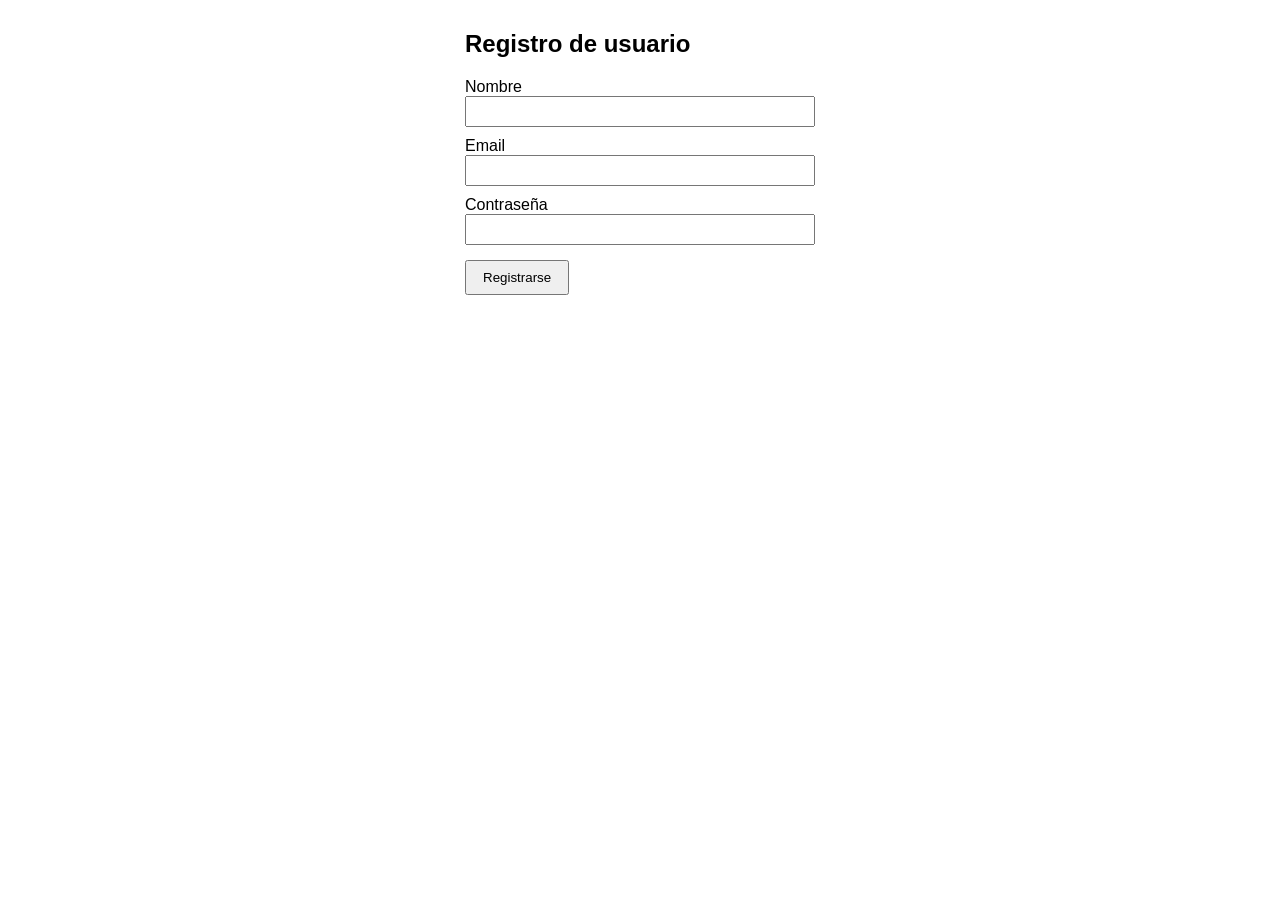
==== index.html @ 5cb487c2 "corrijo el campo que me ha dicho el tester que está  mal" ====
<!DOCTYPE html>
<html lang="es">
<head>
  <meta charset="UTF-8">
  <title>Registro de usuario</title>
  <link rel="stylesheet" href="styles.css">
</head>
<body>

  <!-- #24 Maquetar el formulario de registro -->
  <h2>Registro de usuario</h2>
  <form id="registro">
    <label>Nombre</label>
    <input type="text" id="nombre">

    <label>Email</label>
    <input type="text" id="email">

    <label>Contraseña</label>
    <input type="password" id="password">

    <button type="submit">Registrarse</button>
  </form>

</body>
</html>
---- styles.css ----
body {
  font-family: Arial, sans-serif;
  max-width: 350px;
  margin: 30px auto;
}

label {
  display: block;
  margin-top: 10px;
}

input {
  width: 100%;
  padding: 6px;
  box-sizing: border-box;
}

button {
  margin-top: 15px;
  padding: 8px 16px;
}
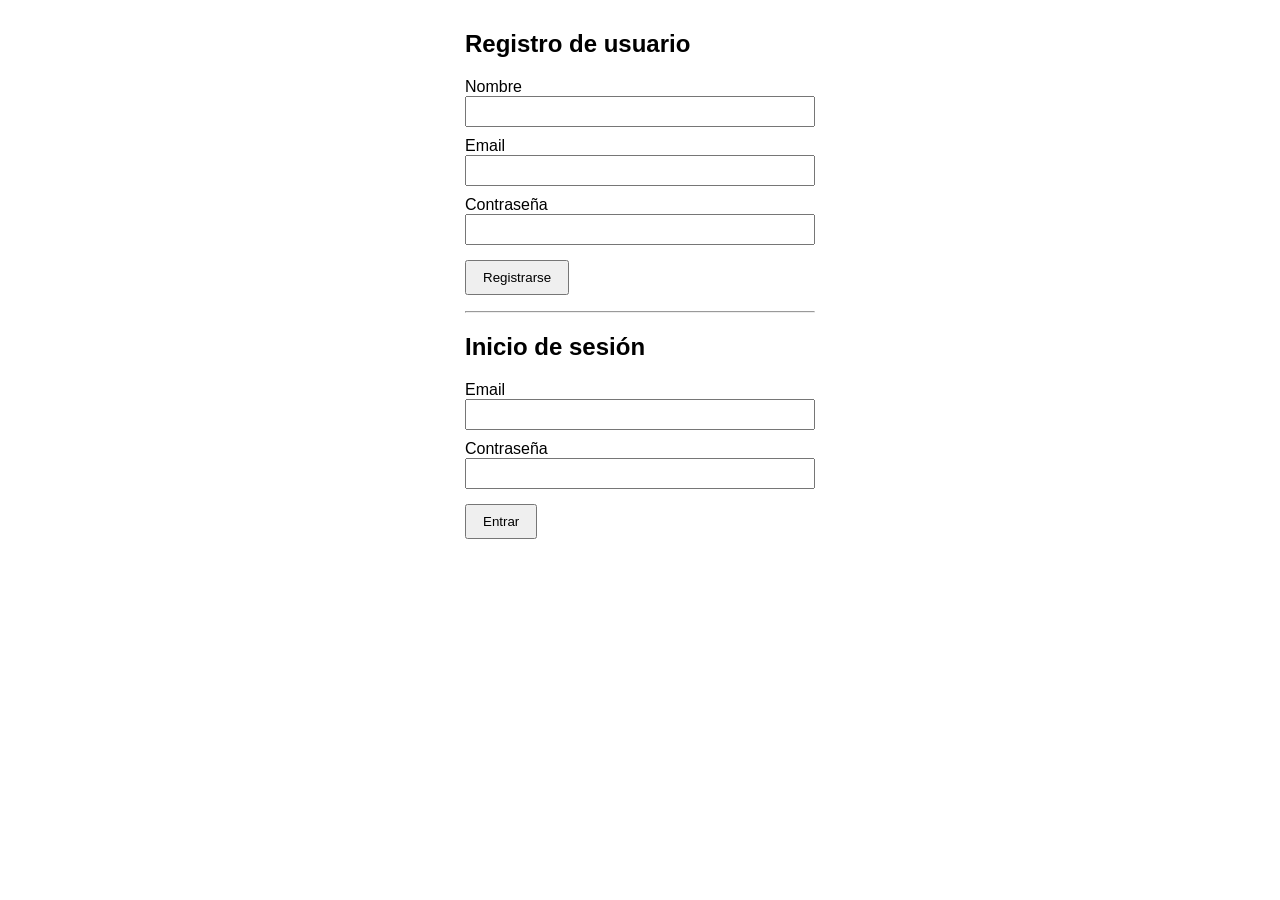
==== commit 2a7b88a8: "añadimos lo que es el inicio de sesion" ====
--- a/index.html
+++ b/index.html
@@ -2,25 +2,46 @@
 <html lang="es">
 <head>
   <meta charset="UTF-8">
-  <title>Registro de usuario</title>
+  <title>Registro e inicio de sesión</title>
   <link rel="stylesheet" href="styles.css">
 </head>
 <body>
 
   <!-- #24 Maquetar el formulario de registro -->
   <h2>Registro de usuario</h2>
-  <form id="registro">
+  <form id="registro" onsubmit="return validarRegistro()">
     <label>Nombre</label>
     <input type="text" id="nombre">
+    <span class="error" id="errorNombre"></span>
 
     <label>Email</label>
     <input type="text" id="email">
+    <span class="error" id="errorEmail"></span>
 
     <label>Contraseña</label>
     <input type="password" id="password">
+    <span class="error" id="errorPassword"></span>
 
     <button type="submit">Registrarse</button>
+    <p id="mensajeRegistro"></p>
   </form>
 
+  <hr>
+
+  <!-- Inicio de sesión -->
+  <h2>Inicio de sesión</h2>
+  <form id="login" onsubmit="return validarLogin()">
+    <label>Email</label>
+    <input type="text" id="loginEmail">
+    <span class="error" id="errorLoginEmail"></span>
+
+    <label>Contraseña</label>
+    <input type="password" id="loginPassword">
+
+    <button type="submit">Entrar</button>
+    <p id="mensajeLogin"></p>
+  </form>
+
+  <script src="script.js"></script>
 </body>
 </html>
--- a/styles.css
+++ b/styles.css
@@ -18,4 +18,14 @@
 button {
   margin-top: 15px;
   padding: 8px 16px;
+}
+
+.error {
+  color: red;
+  font-size: 14px;
+}
+
+#mensajeRegistro,
+#mensajeLogin {
+  color: green;
 }
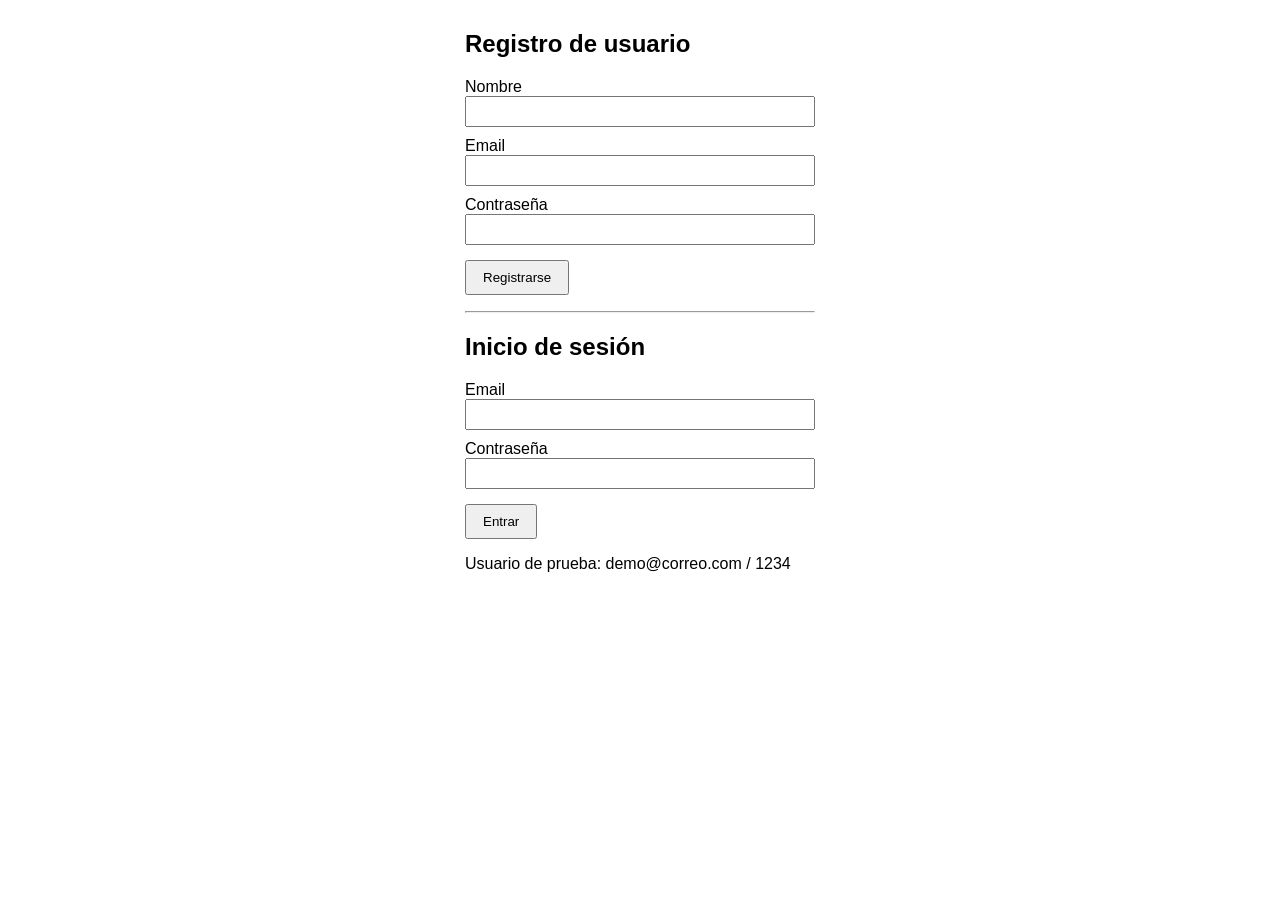
==== commit ed699d1e: "último commit del primer sprint, aquí se deja terminado todo lo que es el inicio de sesión y validac" ====
--- a/index.html
+++ b/index.html
@@ -4,6 +4,7 @@
   <meta charset="UTF-8">
   <title>Registro e inicio de sesión</title>
   <link rel="stylesheet" href="styles.css">
+  <script src="main.js" defer></script>
 </head>
 <body>
 
@@ -39,9 +40,10 @@
     <input type="password" id="loginPassword">
 
     <button type="submit">Entrar</button>
+    <p class="error" id="errorLogin"></p>
     <p id="mensajeLogin"></p>
   </form>
+  <p>Usuario de prueba: demo@correo.com / 1234</p>
 
-  <script src="script.js"></script>
 </body>
 </html>
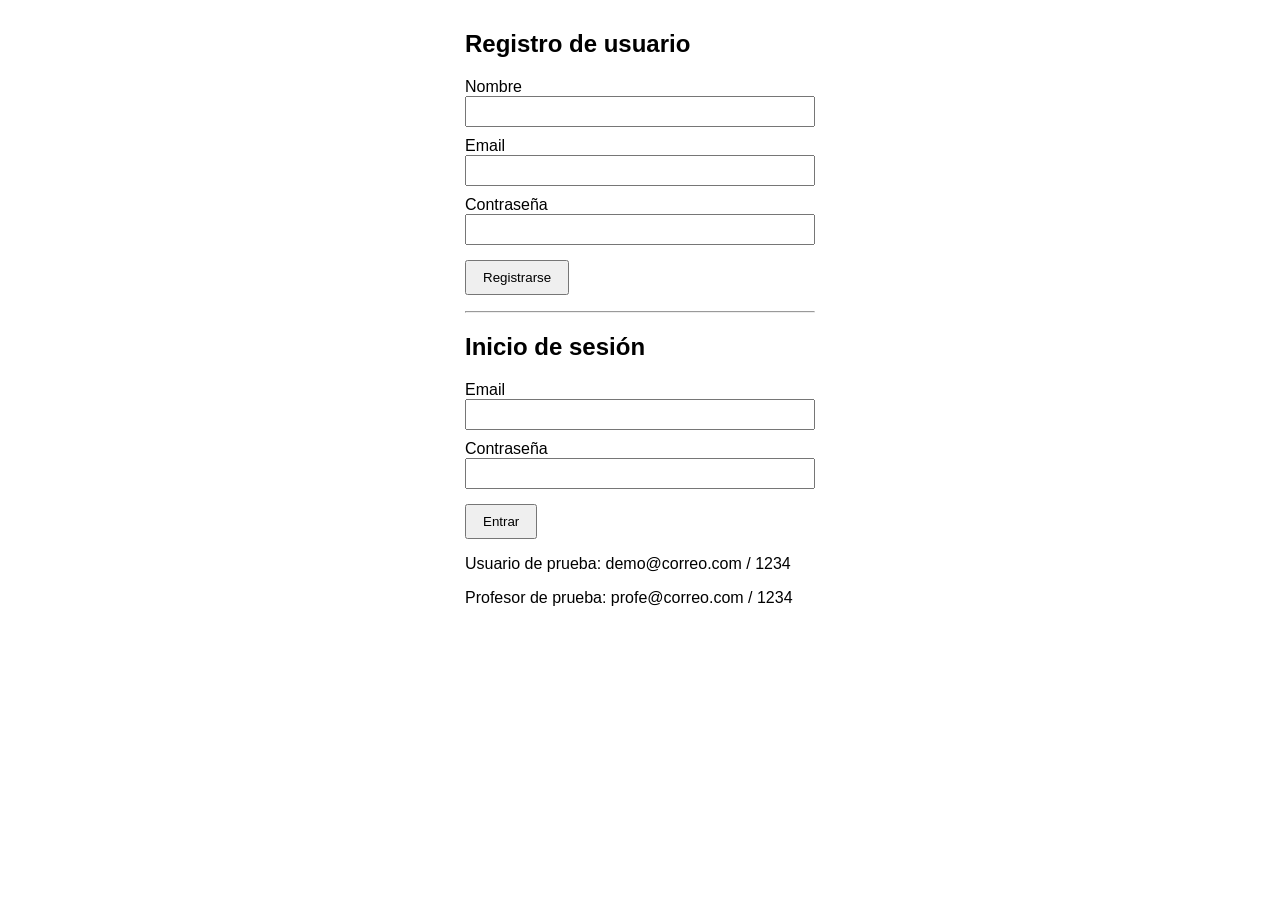
==== commit 861ac18e: "Implementado el html y css de Profesor para publicar horarios" ====
--- a/index.html
+++ b/index.html
@@ -1,11 +1,13 @@
 <!DOCTYPE html>
 <html lang="es">
+
 <head>
   <meta charset="UTF-8">
   <title>Registro e inicio de sesión</title>
   <link rel="stylesheet" href="styles.css">
   <script src="main.js" defer></script>
 </head>
+
 <body>
 
   <!-- #24 Maquetar el formulario de registro -->
@@ -44,6 +46,8 @@
     <p id="mensajeLogin"></p>
   </form>
   <p>Usuario de prueba: demo@correo.com / 1234</p>
+  <p>Profesor de prueba: profe@correo.com / 1234</p>
 
 </body>
+
 </html>
